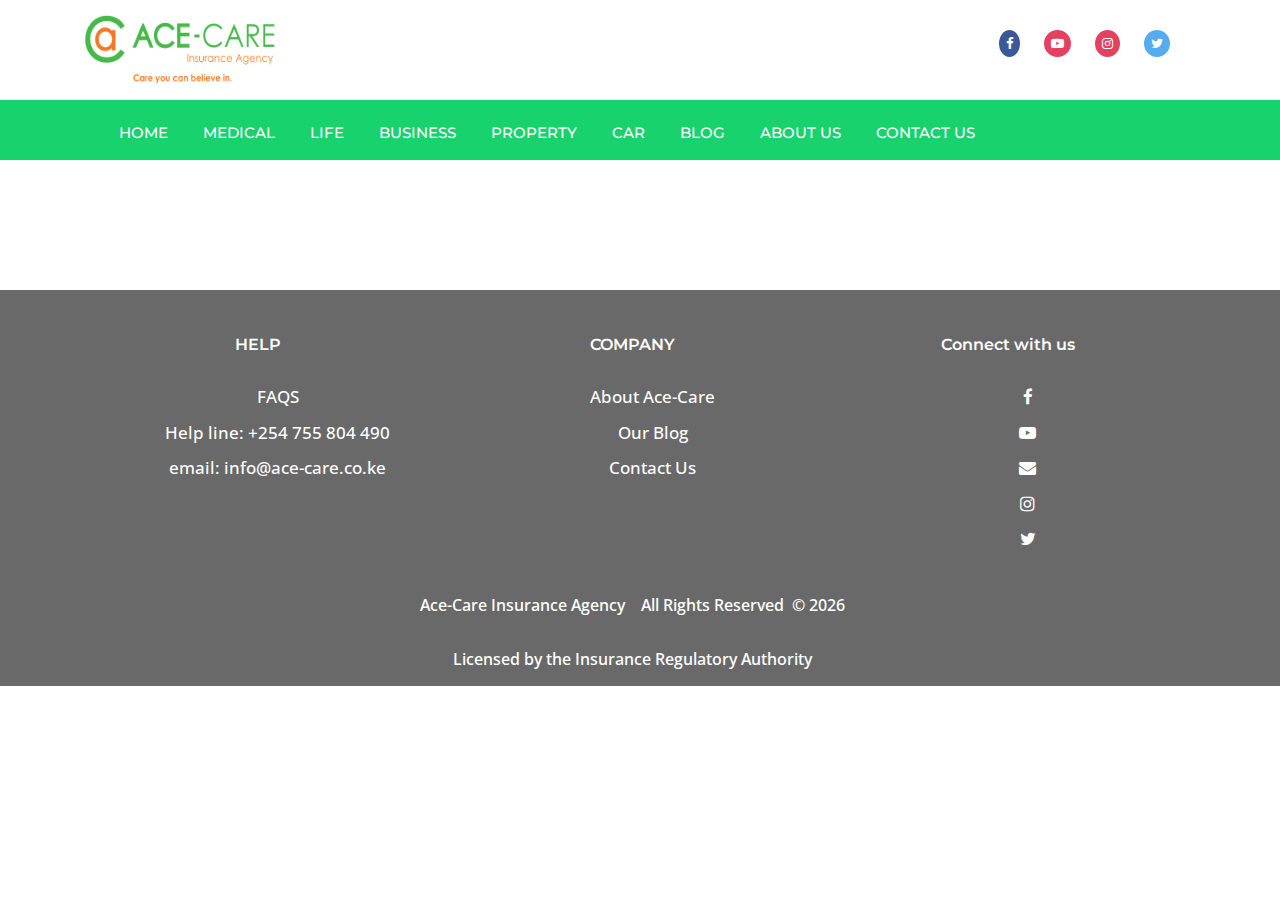
==== blog.html @ 35efae11 "File update 05/10/2020" ====
<!DOCTYPE html>
<html lang="en">
<head>
  <meta charset="utf-8">
  <title>Ace-Care - Car Insurance</title>
  <meta content="width=device-width, initial-scale=1.0" name="viewport">
  <meta content="" name="keywords">
  <meta content="" name="description">

  <!-- Favicons -->
  <link rel="icon" type="image/png" sizes="32x32" href="favicon/favicon-32x32.png">
  <link rel="icon" type="image/png" sizes="96x96" href="favicon/favicon-96x96.png">
  <link rel="icon" type="image/png" sizes="16x16" href="favicon/favicon-16x16.png">

  <!-- Google Fonts -->
  <link href="https://fonts.googleapis.com/css?family=Open+Sans:300,300i,400,400i,700,700i|Montserrat:300,400,500,700" rel="stylesheet">

  <!-- Bootstrap CSS File -->
  <link href="lib/bootstrap/css/bootstrap.min.css" rel="stylesheet">

  <!-- Libraries CSS Files -->
  <link href="lib/font-awesome/css/font-awesome.min.css" rel="stylesheet">
  <link href="lib/animate/animate.min.css" rel="stylesheet">
  <link href="lib/ionicons/css/ionicons.min.css" rel="stylesheet">
  <link href="lib/owlcarousel/assets/owl.carousel.min.css" rel="stylesheet">
  <link href="lib/lightbox/css/lightbox.min.css" rel="stylesheet">
  <!-- Main Stylesheet File -->
  <link href="css/style.css" rel="stylesheet">

</head>

<body>

<!--==========================
    Social Links
  ============================-->

  <section class="header">
    <div class="social_links">
      <div class="container">
        <div class="row">
          <div class="col-md-6">
            <a href="index.html"><img src="img/logo.png" alt=""/></a>
          </div>

          <div class="col-md-6 ln_k">
            <ul>
              <li><a href="https://web.facebook.com/AceAnswers" target="_blank"><i class="fa fa-facebook"></i></a></li>
              <li><a href="https://www.youtube.com/channel/UCDGlm5aYt5ihn6VVh72CHfA" target="_blank"><i class="fa fa-youtube-play"></i></a></li>
              <li><a href="https://www.instagram.com/acecareinsurance/" target="_blank"><i class="fa fa-instagram"></i></a></li>
              <li><a href="https://twitter.com/AceCareAnswers" target="_blank"><i class="fa fa-twitter"></i></a></li>
            </ul>
          </div>
        </div>
      </div>
    </div>
  </section>

<!--==========================
    Header
  ============================-->
  <header id="header">
    <div class="container-fluid">
      <nav id="nav-menu-container">
        <ul class="nav-menu">
          <li><a href="index.html">Home</a></li>
          <li><a href="medical.html">Medical</a></li>
          <li><a href="life.html">Life</a></li>
          <li><a href="business.html">Business</a></li>
          <li><a href="property.html">Property</a></li>
          <li><a href="car.html">Car</a></li>
          <li><a href="#">Blog</a></li>
          <li><a href="index.html#skills">About Us</a></li>
          <li><a href="index.html#contact">Contact Us</a></li>
        </ul>
      </nav>
    </div>
  </header>

<!-- Blog Timer -->

<section class="blog">
  <div class="row">
    <div class="container">
      <div class="col-12 col-md-12">
        <p id="demo"></p>
      </div>
    </div>
  </div>
</section>

<!-- Footer -->

  <footer class="ftt">
    <div class="container">
      <div class="row">
        <div class="col-md-4">
          <div class="footer-1">
            <h4 class="text-center">HELP</h4>
            <ul class="footer-ul">
              <li><a href="#">FAQS</a></li>
              <li><a href="tel:0755804490">Help line: +254 755 804 490</a></li>
              <li><a href="mailto:info@ace-care.co.ke">email: info@ace-care.co.ke</a></li>
            </ul>
          </div>
        </div>

        <div class="col-md-4">
          <div class="footer-2">
            <h4 class="text-center">COMPANY</h4>
            <ul class="footer-ul">
              <li><a href="#">About Ace-Care</a></li>
              <li><a href="#">Our Blog</a></li>
              <li><a href="#contact">Contact Us</a></li>
            </ul>
          </div>
        </div>

        <div class="col-md-4">
          <div class="footer-3">
            <h4 class="text-center">Connect with us</h4>
            <ul class="footer-ul ft-li">
              <li><a href="#" target="_blank"><i class="fa fa-facebook"></i></a></li>
              <li><a href="#" target="_blank"><i class="fa fa-youtube-play"></i></a></li>
              <li><a href="#" target="_blank"><i class="fa fa-envelope"></i></a></li>
              <li><a href="#" target="_blank"><i class="fa fa-instagram"></i></a></li>
              <li><a href="#" target="_blank"><i class="fa fa-twitter"></i></a></li>
            </ul>
          </div>
        </div>
      </div>

      <div class="row">
        <div class="col-md-12 policy">
          <p>Ace-Care Insurance Agency&nbsp;&nbsp;&nbsp;&nbsp;All Rights Reserved &nbsp;©&nbsp;<script type="text/javascript">document.write( new Date().getFullYear() );</script></p>
          <span>Licensed by the Insurance Regulatory Authority</span>
        </div>
      </div>
    </div>
  </footer>


  <a href="#" class="back-to-top"><i class="fa fa-chevron-up"></i></a>

  <!-- JavaScript Libraries -->
  <script src="lib/jquery/jquery.min.js"></script>
  <script src="lib/jquery/jquery-migrate.min.js"></script>
  <script src="lib/bootstrap/js/bootstrap.bundle.min.js"></script>
  <script src="lib/easing/easing.min.js"></script>
  <script src="lib/superfish/hoverIntent.js"></script>
  <script src="lib/superfish/superfish.min.js"></script>
  <script src="lib/wow/wow.min.js"></script>
  <script src="lib/waypoints/waypoints.min.js"></script>
  <script src="lib/counterup/counterup.min.js"></script>
  <script src="lib/owlcarousel/owl.carousel.min.js"></script>
  <script src="lib/isotope/isotope.pkgd.min.js"></script>
  <script src="lib/lightbox/js/lightbox.min.js"></script>
  <script src="lib/touchSwipe/jquery.touchSwipe.min.js"></script>
  <!-- Contact Form JavaScript File -->
  <script src="contactform/contactform.js"></script>

  <!-- Template Main Javascript File -->
  <script src="js/main.js"></script>

</body>
</html>
---- css/style.css ----
/*--------------------------------------------------------------
# General
--------------------------------------------------------------*/

body {
  background: #fff;
  color: #666666;
  font-family: "Open Sans", sans-serif;
  margin: 0;
  padding: 0;
}

a {
  color: #18d26e;
  transition: 0.5s;
}

a:hover,
a:active,
a:focus {
  color: #18d36e;
  outline: none;
  text-decoration: none;
}

p {
  padding: 0;
  margin: 0 0 30px 0;
}

h1,
h2,
h3,
h4,
h5,
h6 {
  font-family: "Montserrat", sans-serif;
  font-weight: 400;
  margin: 0 0 20px 0;
  padding: 0;
}

.row{
  margin-right: 0 !important;
}

.md_6{
  padding-right: 0!important;
}

/* Back to top button */

.back-to-top {
  position: fixed;
  display: none;
  background: #18d26e;
  color: #fff;
  width: 44px;
  height: 44px;
  text-align: center;
  line-height: 1;
  font-size: 16px;
  border-radius: 50%;
  right: 15px;
  bottom: 15px;
  transition: background 0.5s;
  z-index: 11;
}

.back-to-top i {
  padding-top: 12px;
  color: #fff;
}

/* Prelaoder */

#preloader {
  position: fixed;
  top: 0;
  left: 0;
  right: 0;
  bottom: 0;
  z-index: 9999;
  overflow: hidden;
  background: #fff;
}

#preloader:before {
  content: "";
  position: fixed;
  top: calc(50% - 30px);
  left: calc(50% - 30px);
  border: 6px solid #f2f2f2;
  border-top: 6px solid #18d26e;
  border-radius: 50%;
  width: 60px;
  height: 60px;
  -webkit-animation: animate-preloader 1s linear infinite;
  animation: animate-preloader 1s linear infinite;
}

@-webkit-keyframes animate-preloader {
  0% {
    -webkit-transform: rotate(0deg);
    transform: rotate(0deg);
  }

  100% {
    -webkit-transform: rotate(360deg);
    transform: rotate(360deg);
  }
}

@keyframes animate-preloader {
  0% {
    -webkit-transform: rotate(0deg);
    transform: rotate(0deg);
  }

  100% {
    -webkit-transform: rotate(360deg);
    transform: rotate(360deg);
  }
}

/*--------------------------------------------------------------
# Social Links
--------------------------------------------------------------*/

.social_links .ln_k{
  text-align: right;
}

.social_links img{
  width: 190px;
  height: 70px;
  margin: 15px 0;
}

.social_links ul li{
  display: inline-block;
}

.social_links ul li {
  margin: 30px 10px 0 10px;
}

.social_links ul li i{
  color: #fff;
  border-radius: 50%;
  padding: 7px;
  font-size: 13px;
}

.social_links .fa-facebook{
  background-color: #3b5999;
}

.social_links .fa-youtube-play{
  background-color: #e4405f;
}

.social_links .fa-instagram{
  background-color: #e4405f;
}

.social_links .fa-twitter{
  background-color: #55acee;
} 


/*--------------------------------------------------------------
# Header
--------------------------------------------------------------*/

#header {
  padding: 5px 0;
  height: 60px;
  background: #18d26e;
  left: 0;
  right: 0;
  transition: all 0.5s;
  z-index: 997;
}

#header.header-scrolled {
  position: fixed;
  top: 0;
  background: rgba(0, 0, 0, 0.9);
  padding: 20px 0;
  height: 85px;
  transition: all 0.5s;
}

#header #logo {
  float: left;
}

#header #logo h1 {
  font-size: 34px;
  margin: 0;
  padding: 0;
  line-height: 1;
  font-family: "Montserrat", sans-serif;
  font-weight: 700;
  letter-spacing: 3px;
}

#header #logo h1 a,
#header #logo h1 a:hover {
  color: #fff;
  padding-left: 10px;
  border-left: 4px solid #18d26e;
}

#header #logo img {
  padding: 0;
  margin: 0;
  width: 170px;
  height: 60px;
}

/*--------------------------------------------------------------
# Intro Section
--------------------------------------------------------------*/

#intro {
  display: table;
  width: 100%;
  height: 100vh;
  background: #000;
}

#intro .carousel-item {
  width: 100%;
  height: 90vh;
  background-size: cover;
  background-position: center;
  background-repeat: no-repeat;
}

#intro .carousel-item::before {
  content: '';
  background-color: rgba(0, 0, 0, 0.7);
  position: absolute;
  height: 100%;
  width: 100%;
  top: 0;
  right: 0;
  left: 0;
  bottom: 0;
}

#intro .carousel-container {
  display: -webkit-box;
  display: -webkit-flex;
  display: -ms-flexbox;
  display: flex;
  -webkit-box-pack: center;
  -webkit-justify-content: center;
  -ms-flex-pack: center;
  justify-content: center;
  -webkit-box-align: center;
  -webkit-align-items: center;
  -ms-flex-align: center;
  align-items: center;
  position: absolute;
  bottom: 0;
  top: 0;
  left: 0;
  right: 0;
}

#intro .carousel-background img {
  max-width: 100%;
}

#intro .carousel-content {
  text-align: center;
  padding-top: 30px;
}

#intro h2 {
  color: #fff;
  margin-bottom: 10px;
  font-size: 48px;
  font-weight: 700;
}

#intro p {
  width: 80%;
  margin: 0 auto 30px auto;
  color: #fff;
  font-size: 20px;
}

#intro .carousel-fade {
  overflow: hidden;
}

#intro .carousel-fade .carousel-inner .carousel-item {
  transition-property: opacity;
}

#intro .carousel-fade .carousel-inner .carousel-item,
#intro .carousel-fade .carousel-inner .active.carousel-item-left,
#intro .carousel-fade .carousel-inner .active.carousel-item-right {
  opacity: 0;
}

#intro .carousel-fade .carousel-inner .active,
#intro .carousel-fade .carousel-inner .carousel-item-next.carousel-item-left,
#intro .carousel-fade .carousel-inner .carousel-item-prev.carousel-item-right {
  opacity: 1;
  transition: 0.5s;
}

#intro .carousel-fade .carousel-inner .carousel-item-next,
#intro .carousel-fade .carousel-inner .carousel-item-prev,
#intro .carousel-fade .carousel-inner .active.carousel-item-left,
#intro .carousel-fade .carousel-inner .active.carousel-item-right {
  left: 0;
  -webkit-transform: translate3d(0, 0, 0);
  transform: translate3d(0, 0, 0);
}

#intro .carousel-control-prev,
#intro .carousel-control-next {
  width: 10%;
}

#intro .carousel-control-next-icon,
#intro .carousel-control-prev-icon {
  background: none;
  font-size: 32px;
  line-height: 1;
}

#intro .carousel-indicators li {
  cursor: pointer;
}

#intro .btn-get-started {
  font-family: "Montserrat", sans-serif;
  font-weight: 500;
  font-size: 16px;
  letter-spacing: 1px;
  display: inline-block;
  padding: 10px 60px;
  border-radius: 5px;
  /*border-radius: 50px;*/
  transition: 0.5s;
  margin: 10px;
  color: #fff;
  background: #18d26e;
}

#intro .btn-get-started:hover {
  background: transparent;
  border: 1px solid #18d26e;
  color: #18d26e;
  font-weight: bold;
}

/*--------------------------------------------------------------
# Navigation Menu
--------------------------------------------------------------*/

/* Nav Menu Essentials */

.nav-menu,
.nav-menu * {
  margin: 0;
  padding: 0;
  list-style: none;
}

.nav-menu ul {
  position: absolute;
  display: none;
  top: 100%;
  left: 0;
  z-index: 99;
}

.nav-menu li {
  position: relative;
  white-space: nowrap;
}

.nav-menu > li {
  float: left;
}

.nav-menu li:hover > ul,
.nav-menu li.sfHover > ul {
  display: block;
}

.nav-menu ul ul {
  top: 0;
  left: 100%;
}

.nav-menu ul li {
  min-width: 180px;
}

/* Nav Menu Arrows */

.sf-arrows .sf-with-ul {
  padding-right: 30px;
}

.sf-arrows .sf-with-ul:after {
  content: "\f107";
  position: absolute;
  right: 15px;
  font-family: FontAwesome;
  font-style: normal;
  font-weight: normal;
}

.sf-arrows ul .sf-with-ul:after {
  content: "\f105";
}

/* Nav Meu Container */

#nav-menu-container {
  float: right;
  margin-right: 250px;
  margin-top: 15px;
}

/* Nav Meu Styling */

.nav-menu a {
  padding: 0 20px 10px 5px;
  text-decoration: none;
  display: inline-block;
  color: #fff;
  font-family: "Montserrat", sans-serif;
  font-style: normal;
  font-weight: 500;
  font-size: 15px;
  letter-spacing: 0;
  text-transform: uppercase;
  outline: none;
}

.nav-menu li:hover > a,
.nav-menu > .menu-active > a {
  color: seagreen;
}

.nav-menu > li {
  margin-left: 10px;
}

.nav-menu ul {
  margin: 4px 0 0 0;
  padding: 10px;
  box-shadow: 0px 0px 30px rgba(127, 137, 161, 0.25);
  background: #fff;
}

.nav-menu ul li {
  transition: 0.3s;
}

.nav-menu ul li a {
  padding: 10px;
  color: #333;
  transition: 0.3s;
  display: block;
  font-size: 13px;
  text-transform: none;
}

.nav-menu ul li:hover > a {
  color: #18d26e;
}

.nav-menu ul ul {
  margin: 0;
}

/* Mobile Nav Toggle */

#mobile-nav-toggle {
  position: fixed;
  right: 0;
  top: 0;
  z-index: 999;
  margin: 20px 20px 0 0;
  border: 0;
  background: none;
  font-size: 24px;
  display: none;
  transition: all 0.4s;
  outline: none;
  cursor: pointer;
}

#mobile-nav-toggle i {
  color: #fff;
}

/* Mobile Nav Styling */

#mobile-nav {
  position: fixed;
  top: 0;
  padding-top: 18px;
  bottom: 0;
  z-index: 998;
  background: rgba(0, 0, 0, 0.8);
  left: -260px;
  width: 260px;
  overflow-y: auto;
  transition: 0.4s;
}

#mobile-nav ul {
  padding: 0;
  margin: 0;
  list-style: none;
}

#mobile-nav ul li {
  position: relative;
}

#mobile-nav ul li a {
  color: #fff;
  font-size: 13px;
  text-transform: uppercase;
  overflow: hidden;
  padding: 10px 22px 10px 15px;
  position: relative;
  text-decoration: none;
  width: 100%;
  display: block;
  outline: none;
  font-weight: 700;
  font-family: "Montserrat", sans-serif;
}

#mobile-nav ul li a:hover {
  color: #18d26e;
}

#mobile-nav ul li li {
  padding-left: 30px;
}

#mobile-nav ul li.menu-active a {
  color: #18d26e;
}

#mobile-nav ul .menu-has-children i {
  position: absolute;
  right: 0;
  z-index: 99;
  padding: 15px;
  cursor: pointer;
  color: #fff;
}

#mobile-nav ul .menu-has-children i.fa-chevron-up {
  color: #18d26e;
}

#mobile-nav ul .menu-has-children li a {
  text-transform: none;
}

#mobile-nav ul .menu-item-active {
  color: #18d26e;
}

#mobile-body-overly {
  width: 100%;
  height: 100%;
  z-index: 997;
  top: 0;
  left: 0;
  position: fixed;
  background: rgba(0, 0, 0, 0.7);
  display: none;
}

/* Mobile Nav body classes */

body.mobile-nav-active {
  overflow: hidden;
}

body.mobile-nav-active #mobile-nav {
  left: 0;
}

body.mobile-nav-active #mobile-nav-toggle {
  color: #fff;
}

/*--------------------------------------------------------------
# Sections
--------------------------------------------------------------*/

/* Sections Header
--------------------------------*/

.section-header h3 {
  font-size: 32px;
  color: #111;
  text-transform: uppercase;
  text-align: center;
  font-weight: 700;
  position: relative;
  padding-bottom: 15px;
}

.section-header h3::before {
  content: '';
  position: absolute;
  display: block;
  width: 120px;
  height: 1px;
  background: #ddd;
  bottom: 1px;
  left: calc(50% - 60px);
}

.section-header h3::after {
  content: '';
  position: absolute;
  display: block;
  width: 40px;
  height: 3px;
  background: #18d26e;
  bottom: 0;
  left: calc(50% - 20px);
}

.section-header p {
  text-align: center;
  padding-bottom: 30px;
  color: #333;
}

/* Section with background
--------------------------------*/

.section-bg {
  background: #f7f7f7;
}

/* About Us Section
--------------------------------*/

#about {
  padding: 60px 0 40px 0;
  position: relative;
}

#about .btn-success{
  padding: 8px 55px;
}

#about::before {
  content: '';
  position: absolute;
  left: 0;
  right: 0;
  top: 0;
  bottom: 0;
  background: rgba(255, 255, 255, 0.92);
  z-index: 9;
}

#about .container {
  position: relative;
  z-index: 10;
}

#about .about-col {
  background: #fff;
  border-radius: 0 0 4px 4px;
  box-shadow: 0px 2px 12px rgba(0, 0, 0, 0.08);
  margin-bottom: 20px;
}

#about .about-col .img {
  position: relative;
}

#about .about-col .img img {
  border-radius: 4px 4px 0 0;
  height: 30vh;
}

#about .about-col .icon {
  width: 64px;
  height: 64px;
  padding-top: 8px;
  text-align: center;
  position: absolute;
  background-color: #18d26e;
  border-radius: 50%;
  text-align: center;
  border: 4px solid #fff;
  left: calc( 50% - 32px);
  bottom: -30px;
  transition: 0.3s;
}

#about .about-col i {
  font-size: 36px;
  line-height: 1;
  color: #fff;
  transition: 0.3s;
}

#about .about-col:hover .icon {
  background-color: #fff;
}

#about .about-col:hover i {
  color: #18d26e;
}

#about .about-col h2 {
  color: #000;
  text-align: center;
  font-weight: 700;
  font-size: 20px;
  padding: 0;
  margin: 40px 0 12px 0;
}

#about .about-col h2 a {
  color: #000;
}

#about .about-col h2 a:hover {
  color: #18d26e;
}

#about .about-col p {
  font-size: 14px;
  line-height: 24px;
  color: #333;
  margin-bottom: 0;
  padding: 0 20px 20px 20px;
}

/* Call To Action Section
--------------------------------*/

#call-to-action {
  background: linear-gradient(rgba(0, 142, 99, 0.1), rgba(0, 0, 0, 0.1)), url(../img/call-to-action-bg.jpg) fixed center center;
  background-size: cover;
  padding: 60px 0;
}

#call-to-action h3 {
  color: #fff;
  font-size: 28px;
  font-weight: 700;
}

#call-to-action p {
  color: #fff;
}

#call-to-action .cta-btn {
  font-family: "Montserrat", sans-serif;
  text-transform: uppercase;
  font-weight: 500;
  font-size: 16px;
  letter-spacing: 1px;
  display: inline-block;
  padding: 8px 28px;
  border-radius: 25px;
  transition: 0.5s;
  margin-top: 10px;
  border: 2px solid #fff;
  color: #fff;
}

#call-to-action .cta-btn:hover {
  background: #18d26e;
  border: 2px solid #18d26e;
}

/* Call To Action Section
--------------------------------*/

.skills-content{
  margin-top: 60px;
}

#skills {
  padding: 60px 0;
}

#skills p{
  font-size: 15px;
  line-height: 24px;
  color: #333;
  padding: 0 !important;
}

#skills .progress {
  height: 26px;
  margin-bottom: 35px;
}

#skills .progress .skill {
  font-family: "Open Sans", sans-serif;
  line-height: 35px;
  padding: 0;
  margin: 0 0 0 20px;
  text-transform: uppercase;
}

#skills .progress .skill .val {
  float: right;
  font-style: normal;
  margin: 0 20px 0 0;
}

#skills .progress-bar {
  width: 1px;
  text-align: left;
  transition: .9s;
}

/* Partners Section
--------------------------------*/

.partners {
  padding: 70px 0;
}

.partners img {
  transition: 0.3s;
  padding: 15px 13px;
  width: 180px;
  height: 180px;
  opacity: 0.7;
}

.partners img:hover{
  opacity: 1;
}

.partners .owl-nav,
.partners .owl-dots {
  margin-top: 10px;
  text-align: center;
}

.partners .owl-dot {
  display: inline-block;
  margin: 0 5px;
  width: 12px;
  height: 12px;
  border-radius: 50%;
  background-color: #ddd;
}

.partners .owl-dot.active {
  background-color: #18d26e;
}

/* Testimonials Section
--------------------------------*/

#testimonials {
  padding: 60px 0;
}

#testimonials .section-header {
  margin-bottom: 40px;
}

#testimonials .testimonial-item {
  text-align: center;
}

#testimonials .testimonial-item .testimonial-img {
  width: 120px;
  border-radius: 50%;
  border: 4px solid #fff;
  margin: 0 auto;
}

#testimonials .testimonial-item h3 {
  font-size: 20px;
  font-weight: bold;
  margin: 10px 0 5px 0;
  color: #111;
}

#testimonials .testimonial-item h4 {
  font-size: 14px;
  color: #999;
  margin: 0 0 15px 0;
}

#testimonials .testimonial-item .quote-sign-left {
  margin-top: -15px;
  padding-right: 10px;
  display: inline-block;
  width: 37px;
}

#testimonials .testimonial-item .quote-sign-right {
  margin-bottom: -15px;
  padding-left: 10px;
  display: inline-block;
  max-width: 100%;
  width: 37px;
}

#testimonials .testimonial-item p {
  font-style: italic;
  margin: 0 auto 15px auto;
}

#testimonials .testimonial-item span{
  font-style: italic;
  font-weight: 700;
}

#testimonials .owl-nav,
#testimonials .owl-dots {
  margin-top: 5px;
  text-align: center;
}

#testimonials .owl-dot {
  display: inline-block;
  margin: 0 5px;
  width: 12px;
  height: 12px;
  border-radius: 50%;
  background-color: #ddd;
}

#testimonials .owl-dot.active {
  background-color: #18d26e;
}


/* Contact Section
--------------------------------*/

#contact {
  padding: 60px 0;
}

#contact .contact-info {
  margin-bottom: 20px;
  text-align: center;
}

#contact .contact-info i {
  font-size: 48px;
  display: inline-block;
  margin-bottom: 10px;
  color: #18d26e;
}

#contact .contact-info address,
#contact .contact-info p {
  margin-bottom: 0;
  color: #000;
}

#contact .contact-info h3 {
  font-size: 18px;
  margin-bottom: 15px;
  font-weight: bold;
  text-transform: uppercase;
  color: #999;
}

#contact .contact-info a {
  color: #000;
}

#contact .contact-info a:hover {
  color: #18d26e;
}

#contact .contact-address,
#contact .contact-phone,
#contact .contact-email {
  margin-bottom: 20px;
}

#contact .form #sendmessage {
  color: #18d26e;
  border: 1px solid #18d26e;
  display: none;
  text-align: center;
  padding: 15px;
  font-weight: 600;
  margin-bottom: 15px;
}

#contact .form #errormessage {
  color: red;
  display: none;
  border: 1px solid red;
  text-align: center;
  padding: 15px;
  font-weight: 600;
  margin-bottom: 15px;
}

#contact .form #sendmessage.show,
#contact .form #errormessage.show,
#contact .form .show {
  display: block;
}

#contact .form .validation {
  color: red;
  display: none;
  margin: 0 0 20px;
  font-weight: 400;
  font-size: 13px;
}

#contact .form input,
#contact .form textarea {
  padding: 10px 14px;
  border-radius: 0;
  box-shadow: none;
  font-size: 15px;
}

#contact .form button[type="submit"] {
  background: #18d26e;
  border: 0;
  padding: 10px 30px;
  color: #fff;
  transition: 0.4s;
  cursor: pointer;
}

#contact .form button[type="submit"]:hover {
  background: #13a456;
}

/*..........Footer...........*/

.ftt{
  background-color: #696969;
  padding: 15px 0;
}

.ftt h4{
  padding: 30px 0 5px 0;
  color: #fff;
  font-weight: 600;
  font-size: 1em;
}

.ftt ul li{
  list-style-type: none;
  text-align: center;
  padding: 5px 0;
}

.ftt ul li a{
  color: #fff;
  font-size: 17px;
  font-weight: 500;
}

.policy{
  text-align: center;
  color: #fff;
}

.policy p{
  padding: 20px 0 0 0;
  font-weight: 550;
}

.policy span{
  font-weight: 550;
}

/*................Medical Insurance..........*/

.medical{
  width: 100%;
  height: 80vh;
  background-image: linear-gradient(rgba(0,0,0,0.5),rgba(0,0,0,0.5)), url('../img/intro-carousel/med.jpg');
  background-position: center;
  /*background-attachment: fixed;*/
  background-size: cover;
}

.img-parx{
  background: url('../img/intro-carousel/jcare.jpg');
  background-position: left center;
  background-size: contain;
  background-attachment: fixed;
  background-repeat: no-repeat;
}

.med-parx{
  background-color: #494949;
  color: #fff;
  padding: 30px 40px;
}

.med-parx-txt{
  border: 1px solid #309cea;
  padding: 10px 50px;
}

.med-parx-txt h2{
  padding-top: 10px;
  font-weight: bold;
}

/*.............Life Insurance.............*/

.life{
  width: 100%;
  height: 80vh;
  background-image: linear-gradient(rgba(0,0,0,0.5),rgba(0,0,0,0.5)), url('../img/intro-carousel/life-header.jpg');
  background-position: center center;
  /*background-attachment: fixed;*/
  background-size: cover;

}

/*.............Business Insurance...........*/

.business{
  width: 100%;
  height: 80vh;
  background-image: linear-gradient(rgba(0,0,0,0.5),rgba(0,0,0,0.5)), url('../img/intro-carousel/meet1.jpg');
  background-position: center;
  /*background-attachment: fixed;*/
  background-size: cover;
}

.bn-img-parx{
  background: url('../img/intro-carousel/block-1.jpg');
  background-position: left center;
  background-attachment: fixed;
  background-repeat: no-repeat;
  background-size: contain;
}

.bn1-img-parx{
  background: url('../img/intro-carousel/block-2.jpg');
  background-position: right center;
  background-attachment: fixed;
  background-repeat: no-repeat;
  background-size: contain;
}

.bn-parx{
  background-color: #494949;
  color: #fff;
  padding: 40px;
}

.bn-parx-txt{
  border: 1px solid #309cea;
  padding: 40px 50px;
}

.bn-parx-txt h2{
  font-weight: bold;
}

/*.............Property Insurance..........*/

/*Banner*/

.property{
  width: 100%;
  height: 80vh;
  background-image: linear-gradient(rgba(0,0,0,0.5),rgba(0,0,0,0.5)), url('../img/intro-carousel/happy.jpg');
  background-position: center center;
  /*background-attachment: fixed;*/
  background-size: cover;

}

/*..............Car Insurance............*/

.car{
  width: 100%;
  height: 80vh;
  background-image: linear-gradient(rgba(0,0,0,0.5),rgba(0,0,0,0.5)), url('../img/intro-carousel/car_insurance.jpg');
  background-position: center center;
  /*background-attachment: fixed;*/
  background-size: cover;
}

.c-txt{
  color: #fff;
  text-align: center;
  padding-top: 240px;
}

.c-txt h1{
  font-weight: bold;
  font-size: 40px;
  margin: 0;
}

.c-txt p{
  font-size: 25px;
  padding-top: 10px;
}

.c-txt a{
  background-color: #18d26e;
  color: #fff;
  border: none;
  border-radius: 50px;
  padding: 8px 32px;
  transition: 0.5s;
  font-weight: bold;
  margin-top: 15px;
}

.c-txt a:hover{
  background-color: #18d26e;
  cursor: pointer;
}

.cr-img-parx{
  padding-right: 20px; 
  background: url('../img/intro-carousel/accident.jpg');
  background-position: left center;
  background-attachment: fixed;
  background-repeat: no-repeat;
  background-size: contain;
}

.cr1-img-parx{
  background: url('../img/intro-carousel/crack.jpg');
  background-position: right center;
  background-attachment: fixed;
  background-repeat: no-repeat;
  background-size: contain;
}

.cr-parx{
  background-color: #494949;
  color: #fff;
  padding: 30px 40px;
}

.cr-parx-txt{
  border: 1px solid #309cea;
  padding: 100px 140px;
}
  
.cr-parx-txt h2{
  font-weight: bold;
}

/*Intro*/

.car-intro{
  padding-top: 50px;
  padding-bottom: 50px;
  text-align: center;
}

.c-intro h2{
  font-weight: bold;
}

/*Car services*/

.c-service{
  padding: 80px;
  text-align: center;
}

/*............Car Benefits............*/

.card{
  width: 100%;
  height: 74vh;
  box-shadow: 5px 5px 5px lightgrey;
}

.card-img-top{
  height: 55vh;
}

.card-title{
  font-weight: 500;
  color: forestgreen;
}

.c-text{
  padding-top: 150px;
}

.c-text h5{
  width: 80%;
  font-weight: 600;
  font-size: 25px;
}

.c-text p{
  width: 80%;
}

.l-text{
  padding-top: 120px;
}

.l-text h5{
  width: 80%;
  font-weight: 600;
  font-size: 25px;
}

.l-text p{
  width: 80%;
}

.m-text{
  padding-top: 50px;
}

.m-text h5{
  width: 80%;
  font-weight: 600;
  font-size: 25px;
}

.m-text p{
  width: 80%;
}

/*.............. Blog Page ..............*/

.blog{
  padding: 50px 0;
}

.blog #demo{
  text-align: center;
  font-weight: bold;
  font-size: 60px;
}

/*--------------------------------------------------------------
# Responsive Media Queries
--------------------------------------------------------------*/

@media (min-width: 768px) {
  #contact .contact-address,
  #contact .contact-phone,
  #contact .contact-email {
    padding: 20px 0;
  }

  #contact .contact-phone {
    border-right: 1px solid #ddd;
  }
}

@media (min-width: 992px) {
  #testimonials .testimonial-item p {
    width: 80%;
  }
}

@media (min-width: 1024px) {
  #header #logo {
    padding-left: 100px;
  }

  #intro p {
    width: 70%;
  }

  #intro .carousel-control-prev,
  #intro .carousel-control-next {
    width: 5%;
  }

  #nav-menu-container {
    padding-right: 20px;
  }

}


@media screen and (max-width: 425px){

  .cn{
    padding-left: 10px !important;
    padding-right: 10px !important;
  }

  .social_links .ln_k{
    text-align: center;
  }

  .social_links img{
    display: block;
    margin-right: auto;
    margin-left: auto;
    margin-top: 5px;
  }

  .social_links ul li {
    margin: 10px 10px 0 10px;
  }

  #mobile-nav-toggle {
    display: inline;
    margin-right: 60px;
    margin-top: 18px;
    font-size: 35px;
  }

  #header.header-scrolled{
    height: 80px;
  }

  #testimonials .testimonial-item p{
    text-align: center;
  }

  #intro .carousel-item{
    width: 100%;
    height: 70vh;
  }

  #header #logo img {
    margin-left: 12px !important;
  }

  .carousel-control-prev, .carousel-control-next{
    display: none;
  }

  #intro {
     height: 0; 
     background: none; 
  } 

  #intro h2 {
    font-size: 25px;
    padding-top: 100px;
  }

  #about .about-col{
    width: 90%;
    margin-bottom: 30px;
    display: block;
    margin-left: auto;
    margin-right: auto;
  }

  .pn img{
    width: 200px;
    height: 200px;
    display: block;
    margin-left: auto;
    margin-right: auto;
  }

  #skills h1{
    font-size: 33px;
    font-weight: 500;
  }

  /*...........Medical Insurance.........*/

  .medical{
    height: 70vh;
    background-size: 260% 100%;
  }

  .med-parx{
    padding: 0;
  }

  .img-parx{
    display: none;
  }

  .med-parx-txt{
    border: none;
    padding: 10px 15px;
  }

  .c-txt p{
    font-size: 20px;
  }

  .m-text h5{
    width: 100%;
    padding-bottom: 10px;
    text-align: center;
  }

  .m-text p{
    width: 100%;
    text-align: left;
    padding-left: 10px;
  }

  /*...........Life insurance........*/
  .life{
    height: 70vh;
    background-size: 160% 100%;
  }

  .c-txt{
    padding-top: 190px;
  }

  .c-txt h1{
    font-size: 30px !important;
  }

  .card-img-top{
    width: 100%;
    height: 50vh;
    display: block;
    margin-top: 10px !important;
    margin-left: auto;
    margin-right: auto;
  }

  .l-text{
    padding-top: 50px;
    text-align: center;
  }

  .l-text h5, .l-text p{
    margin: 0 auto 10px auto;
  }

  .row-reverse{
    display: flex;
    flex-wrap: wrap;
    flex-direction: column-reverse;
  }

  /*...........Business Insurance........*/
  .business{
    height: 70vh;
    background-size: 170% 100%;
  }

  .bn-img-parx{
    display: none;
  }

  .bn-parx{
    padding: 0;
  }

  .bn-parx-txt{
    border: none;
    padding: 30px 25px;
  }

  .bn-parx-txt h2{
    font-size: 25px;
  }

  /*..........Property Insurance...........*/
  .property{
    height: 70vh;
    background-size: 230% 100%;
  }

  /*............Car Insurance...........*/

  .car{
    height: 70vh;
    background-size: 230% 100%;
  }

  .c-text{
    padding-top: 50px !important;
  }

  .c-text h5, .c-text p{
    text-align: center;
    width: 100%;
  }

  .cr-parx{
    padding: 0;
  }

  .cr-parx-txt{
    border: none;
    padding: 40px 30px;
  }
}

@media (max-width: 768px) {
  .back-to-top {
    bottom: 15px;
  }

  #mobile-nav{
    padding-left: 30px;
  }

  #mobile-nav ul .menu-has-children i{
    padding: 10px;
  }

  #header #logo h1 {
    font-size: 28px;
  }

  #header #logo img {
    max-height: 50px;
    margin-left: 50px;
  }

  #intro h2 {
    font-size: 28px;
  }

  #nav-menu-container {
    display: none;
  }

  #mobile-nav-toggle {
    display: inline;
    margin-right: 35px;
    margin-top: 20px;
    font-size: 30px;
  }

  #about .about-col{
    height: 65vh;
  }

  .skills-content{
    margin-top: 30px;
  }

  .box{
    max-width: 100px;
  }

  .pn img{
    width: 120px;
    height: 120px;
  }

  /*............Life insurance..........*/

  .c-txt h1{
    font-size: 40px;
  }

  .c-txt p{
    font-size: 20px;
  }

  .card-img-top{
    margin-top: 100px;
    height: 40vh;
  }

  .l-text p{
    width: 100%;
  }

  /*...........Car Insurance...........*/

  .c-text{
    padding-top: 170px;
  }
}
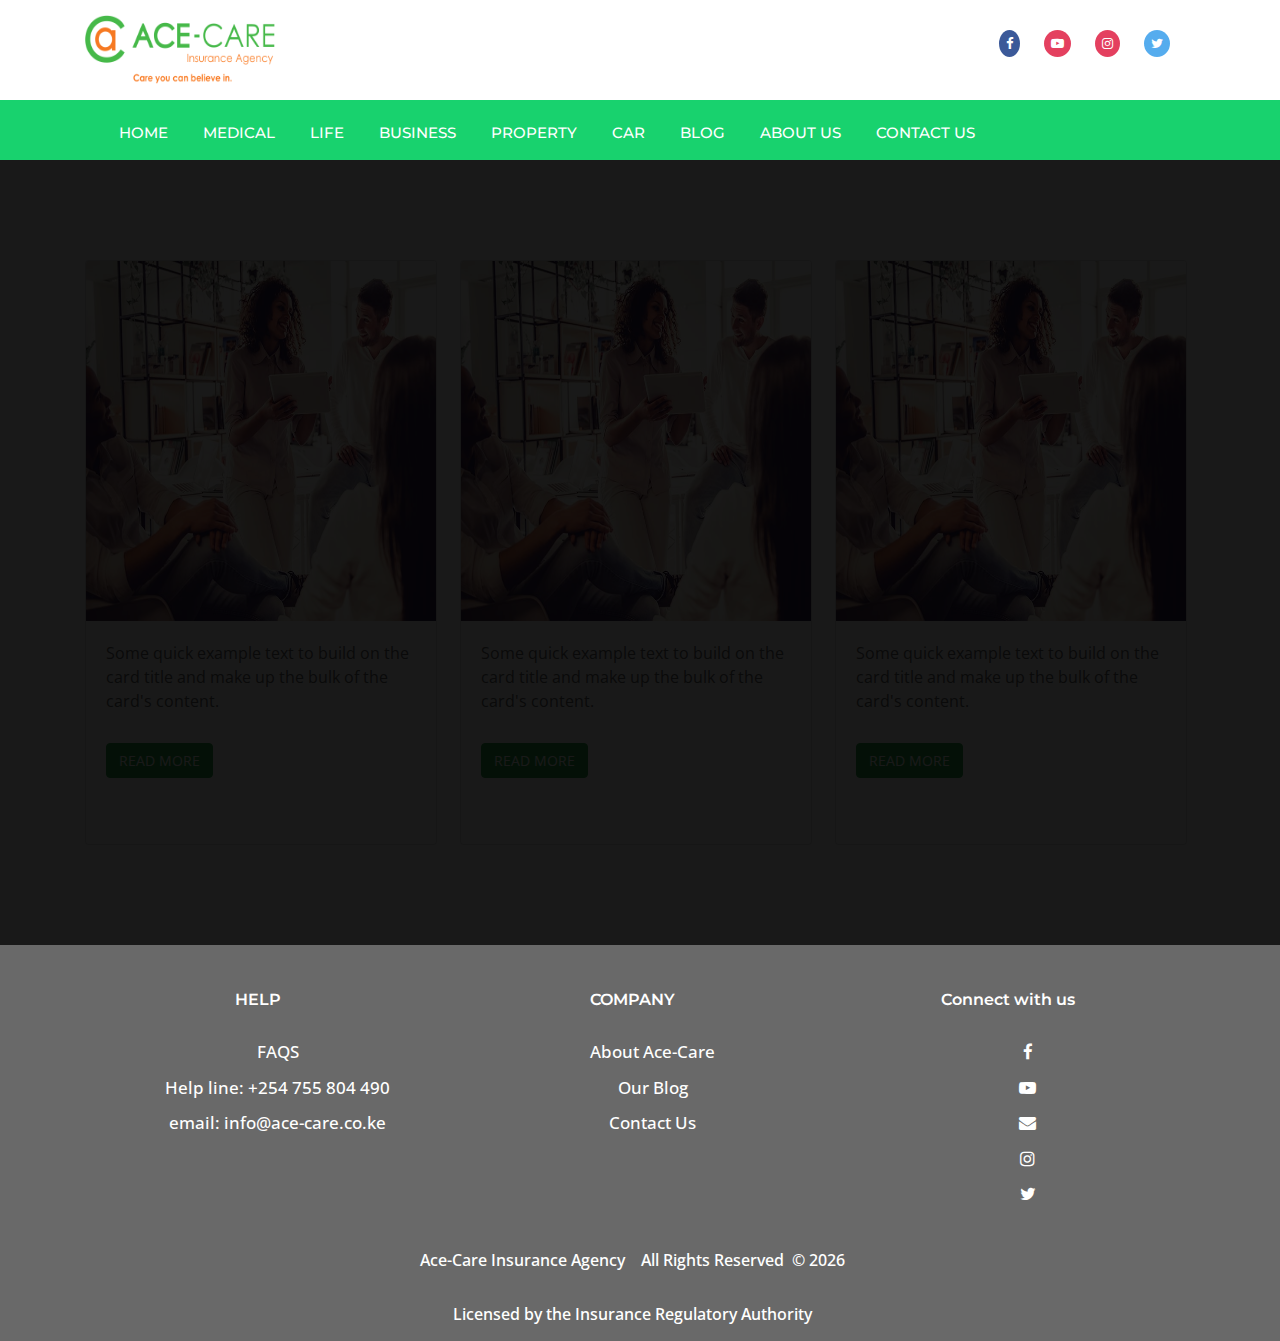
==== commit 0655c808: "File update 05/10/2020 1:40pm" ====
--- a/blog.html
+++ b/blog.html
@@ -80,12 +80,49 @@
 <!-- Blog Timer -->
 
 <section class="blog">
-  <div class="row">
-    <div class="container">
-      <div class="col-12 col-md-12">
-        <p id="demo"></p>
-      </div>
-    </div>
+  <div class="container">
+
+    <div class="timerr">
+      <div class="row">
+        <div class="col-12 col-md-12 dm">
+          <p id="demo"></p>
+        </div>
+      </div>
+    </div>
+
+    <div class="blog_content">
+      <div class="row justify-content-center">
+        <div class="col-md-4">
+          <div class="card" style="width: 22rem;">
+            <img src="img/intro-carousel/block-1.jpg" class="card-img-top" alt="...">
+            <div class="card-body">
+              <p class="card-text">Some quick example text to build on the card title and make up the bulk of the card's content.</p>
+              <a href="#" class="btn btn-success">READ MORE</a>
+            </div>
+          </div>
+        </div>
+
+        <div class="col-md-4">
+          <div class="card" style="width: 22rem;">
+            <img src="img/intro-carousel/block-1.jpg" class="card-img-top" alt="...">
+            <div class="card-body">
+              <p class="card-text">Some quick example text to build on the card title and make up the bulk of the card's content.</p>
+              <a href="#" class="btn btn-success">READ MORE</a>
+            </div>
+          </div>
+        </div>
+
+        <div class="col-md-4">
+          <div class="card" style="width: 22rem;">
+            <img src="img/intro-carousel/block-1.jpg" class="card-img-top" alt="...">
+            <div class="card-body">
+              <p class="card-text">Some quick example text to build on the card title and make up the bulk of the card's content.</p>
+              <a href="#" class="btn btn-success">READ MORE</a>
+            </div>
+          </div>
+        </div>
+      </div>
+    <div>
   </div>
 </section>
 
--- a/css/style.css
+++ b/css/style.css
@@ -1358,13 +1358,40 @@
 /*.............. Blog Page ..............*/
 
 .blog{
-  padding: 50px 0;
+  padding: 100px 0;
+  position: relative;
 }
 
 .blog #demo{
   text-align: center;
   font-weight: bold;
-  font-size: 60px;
+  font-size: 80px;
+  padding-top: 250px;
+}
+
+.blog .card{
+  height: 65vh;
+  text-align: left;
+  box-shadow: none;
+}
+
+.blog .btn{
+  font-size: 14px;
+}
+
+.blog .card-img-top{
+  height: 40vh;
+}
+
+.timerr {
+    position:absolute;
+    top: 0;
+    left:0;
+    right:0;
+    bottom:0;
+    background-color:rgba(0, 0, 0, 0.9);
+    z-index:9999;
+    color:white;
 }
 
 /*--------------------------------------------------------------
@@ -1618,6 +1645,13 @@
     border: none;
     padding: 40px 30px;
   }
+
+  /*............... Blog Page .............*/
+
+  .blog #demo{
+    font-size: 40px;
+    padding-top: 700px;
+  }
 }
 
 @media (max-width: 768px) {
